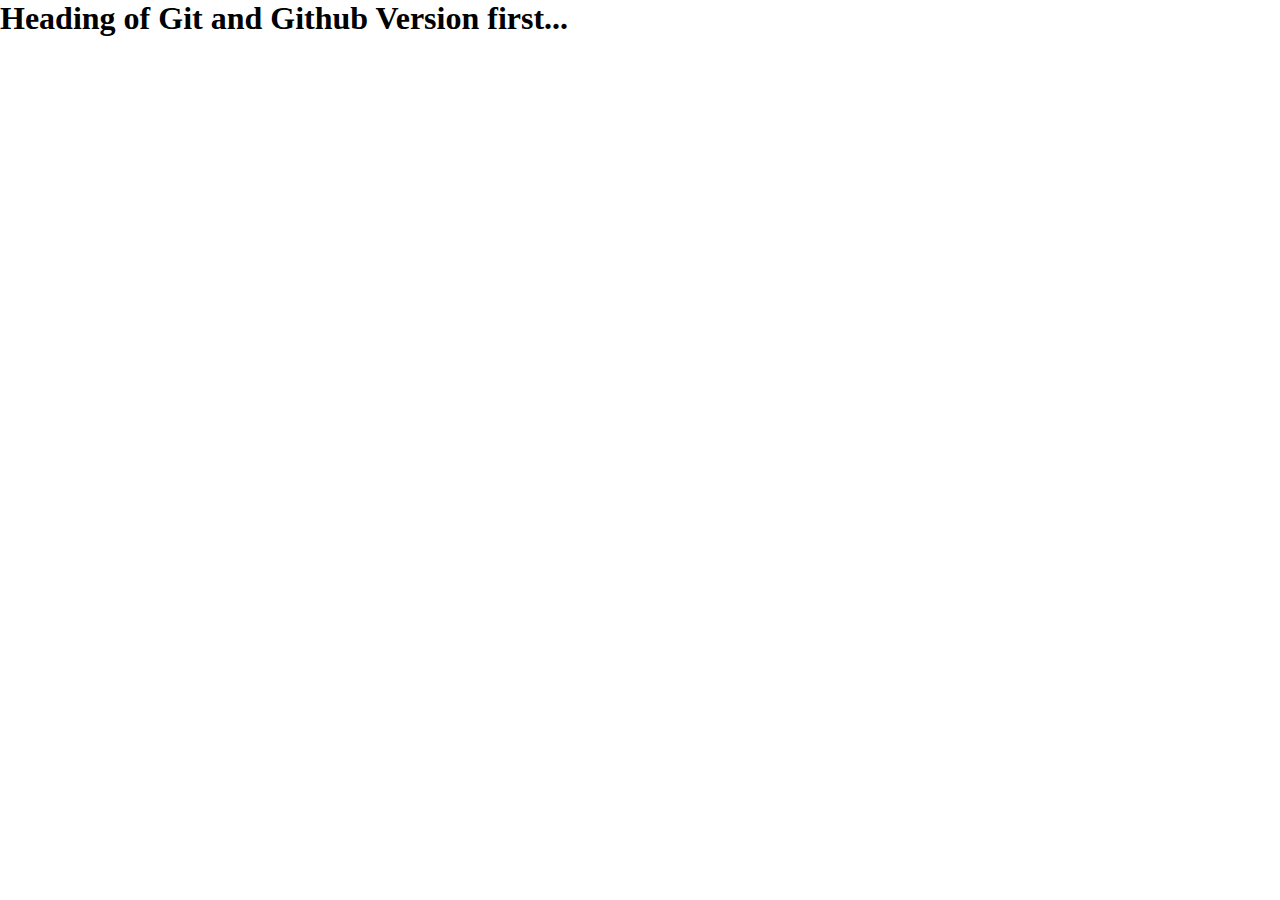
==== src/index.html @ a0d573c9 "Git & Github First Version" ====
<!DOCTYPE html>
<html lang="en">
<head>
    <meta charset="UTF-8">
    <meta name="viewport" content="width=device-width, initial-scale=1.0">
    <title>first version of our git and github learning</title>
    <!-- external css file link  -->
    <link rel="stylesheet" href="./index.css">
    <!-- external javaScript file  -->
    <script src="./index.js" defer></script>
</head>
<body>
    <h1>Heading of Git and Github Version first...</h1>
</body>
</html>
---- src/index.css ----
/* reset CSS style  */
*{
    margin: 0;
    padding: 0;
    box-sizing: border-box;
}
.colo{
    color: cyan;
    background-color: black;
}
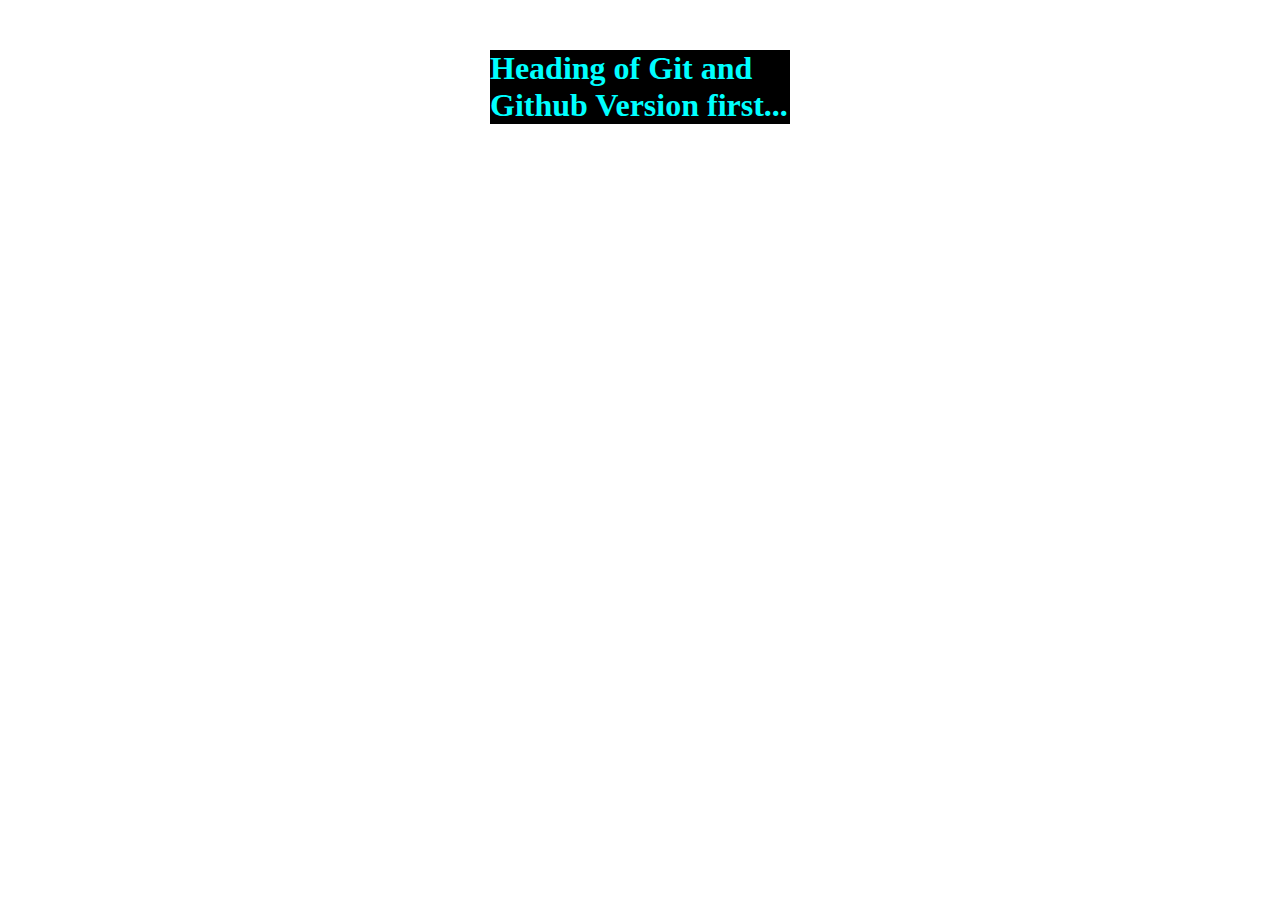
==== commit f0e83903: "Change in About us Branch" ====
--- a/src/index.html
+++ b/src/index.html
@@ -10,6 +10,6 @@
     <script src="./index.js" defer></script>
 </head>
 <body>
-    <h1>Heading of Git and Github Version first...</h1>
+    <h1 class="colo">Heading of Git and Github Version first...</h1>
 </body>
 </html>--- a/src/index.css
+++ b/src/index.css
@@ -7,4 +7,8 @@
 .colo{
     color: cyan;
     background-color: black;
+    font-size: xx-large;
+    width: 300px;
+    margin: auto ;
+    margin-top: 50px ;
 }
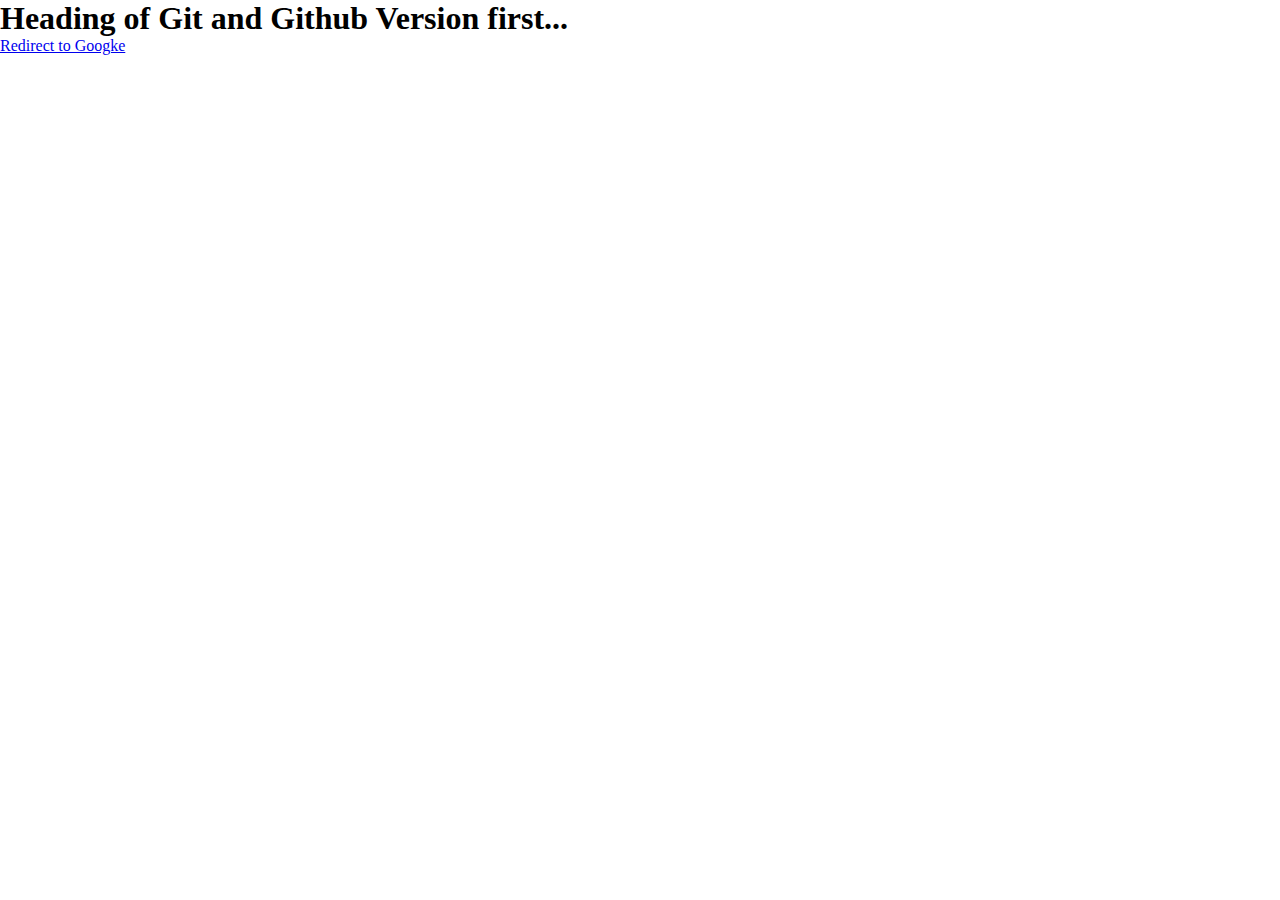
==== commit e1c90ae0: "Add Google Link in First Version" ====
--- a/src/index.html
+++ b/src/index.html
@@ -10,6 +10,7 @@
     <script src="./index.js" defer></script>
 </head>
 <body>
-    <h1 class="colo">Heading of Git and Github Version first...</h1>
+    <h1>Heading of Git and Github Version first...</h1>
+    <div><a href="www.google.com">Redirect to Googke</a></div>
 </body>
 </html>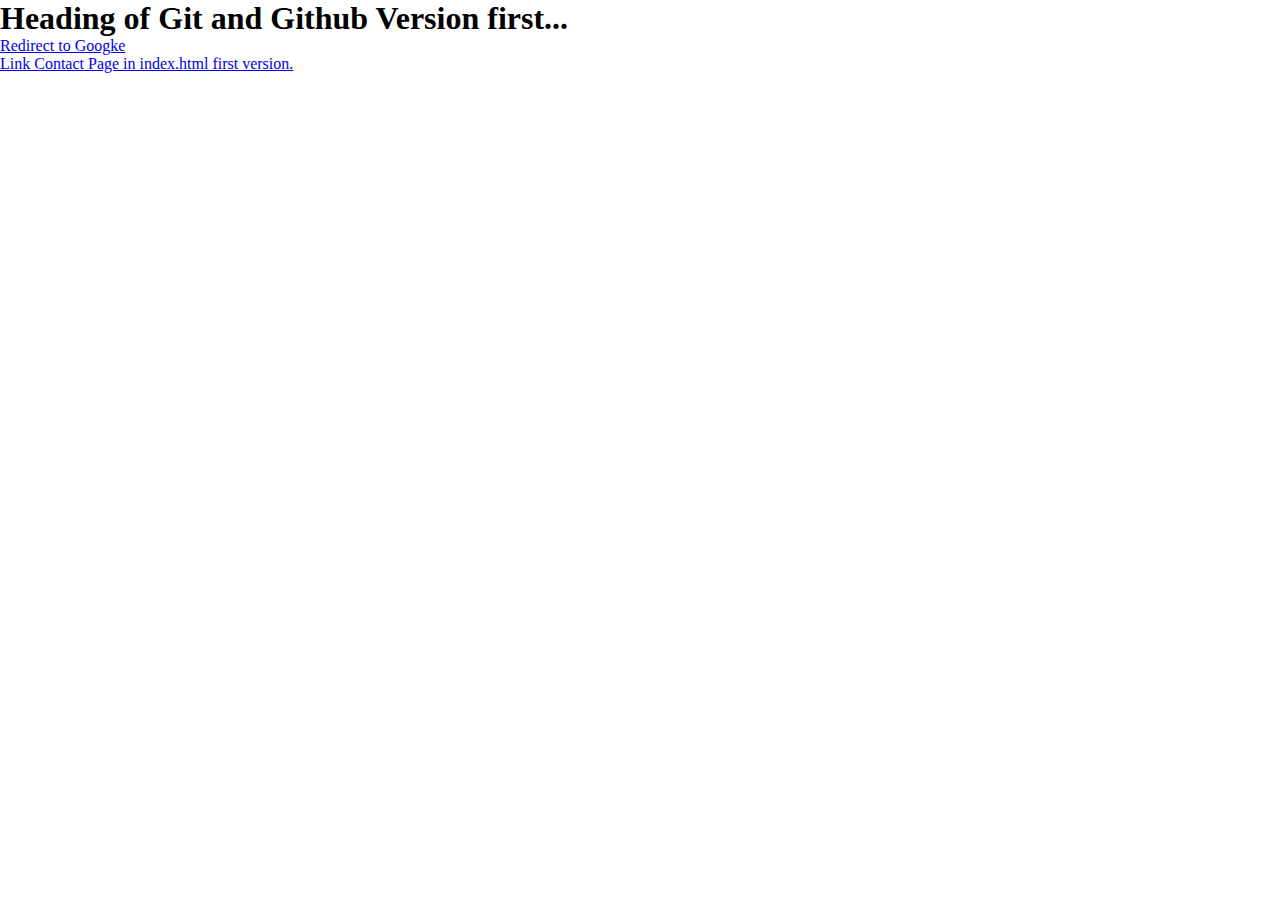
==== commit 2aee7010: "Link Contact Page Information" ====
--- a/src/index.html
+++ b/src/index.html
@@ -12,5 +12,6 @@
 <body>
     <h1>Heading of Git and Github Version first...</h1>
     <div><a href="www.google.com">Redirect to Googke</a></div>
+    <a href="#">Link Contact Page in index.html first version.</a>
 </body>
 </html>--- a/src/index.css
+++ b/src/index.css
@@ -7,8 +7,7 @@
 .colo{
     color: cyan;
     background-color: black;
-    font-size: xx-large;
-    width: 300px;
-    margin: auto ;
-    margin-top: 50px ;
 }
+.text{
+    text-decoration: none;
+}
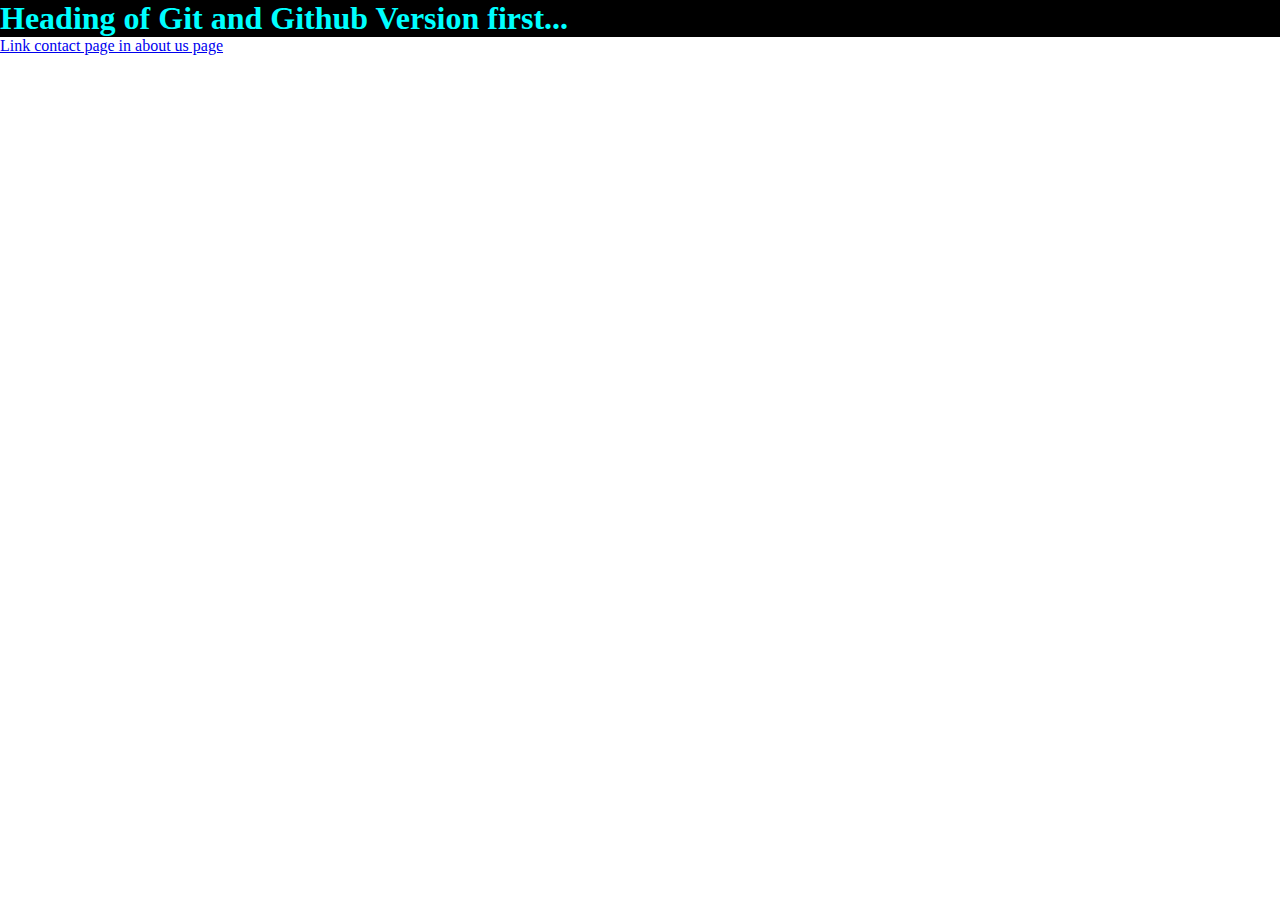
==== commit 1b197673: "Add Contact Page in About US Page" ====
--- a/src/index.html
+++ b/src/index.html
@@ -10,8 +10,7 @@
     <script src="./index.js" defer></script>
 </head>
 <body>
-    <h1>Heading of Git and Github Version first...</h1>
-    <div><a href="www.google.com">Redirect to Googke</a></div>
-    <a href="#">Link Contact Page in index.html first version.</a>
+    <h1 class="colo">Heading of Git and Github Version first...</h1>
+    <a href="#">Link contact page in about us page</a>
 </body>
 </html>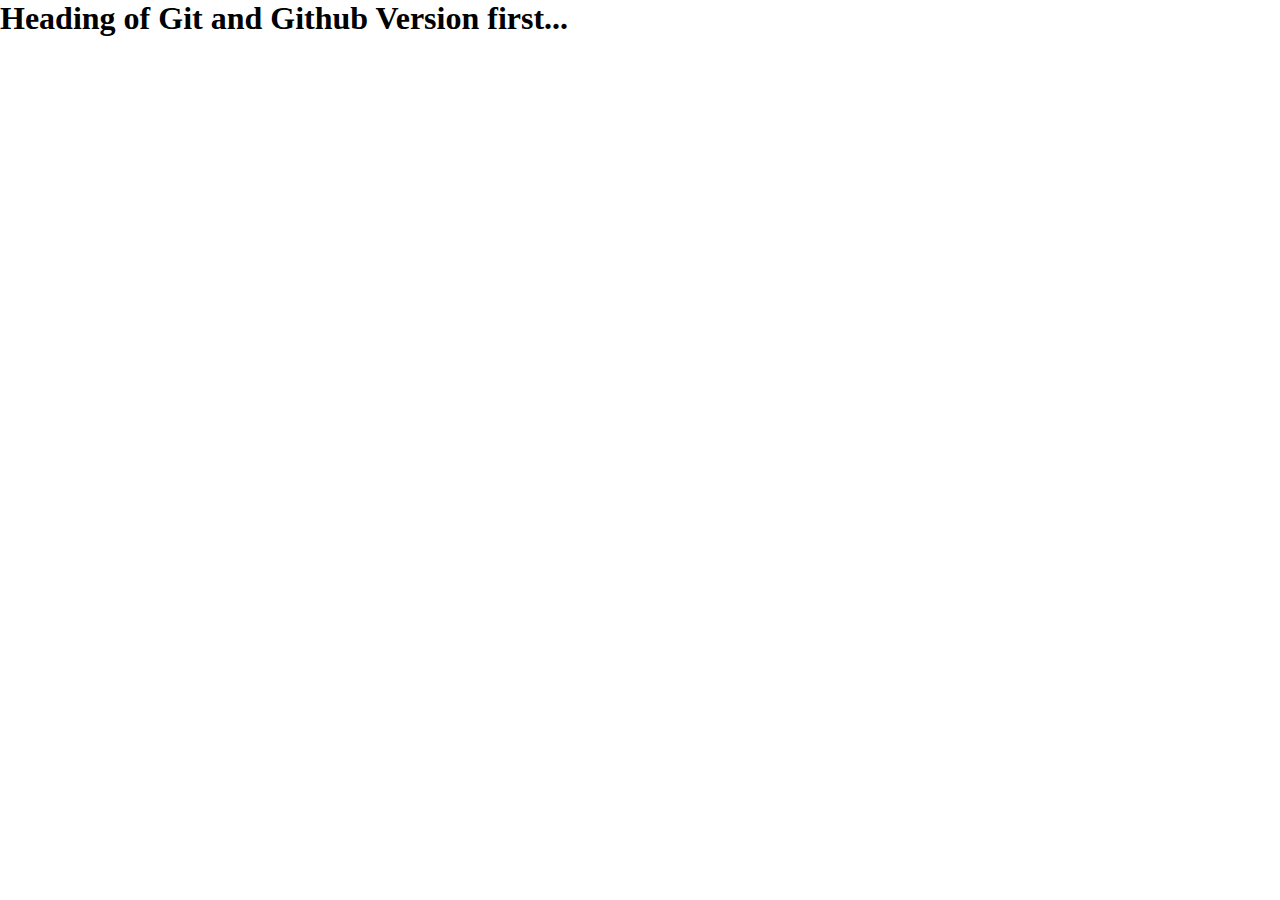
==== commit fe2db9f9: "merge" ====
--- a/src/index.html
+++ b/src/index.html
@@ -10,7 +10,6 @@
     <script src="./index.js" defer></script>
 </head>
 <body>
-    <h1 class="colo">Heading of Git and Github Version first...</h1>
-    <a href="#">Link contact page in about us page</a>
+    <h1>Heading of Git and Github Version first...</h1>
 </body>
 </html>--- a/src/index.css
+++ b/src/index.css
@@ -7,6 +7,10 @@
 .colo{
     color: cyan;
     background-color: black;
+    font-size: xx-large;
+    width: 300px;
+    margin: auto ;
+    margin-top: 50px ;
 }
 .text{
     text-decoration: none;
